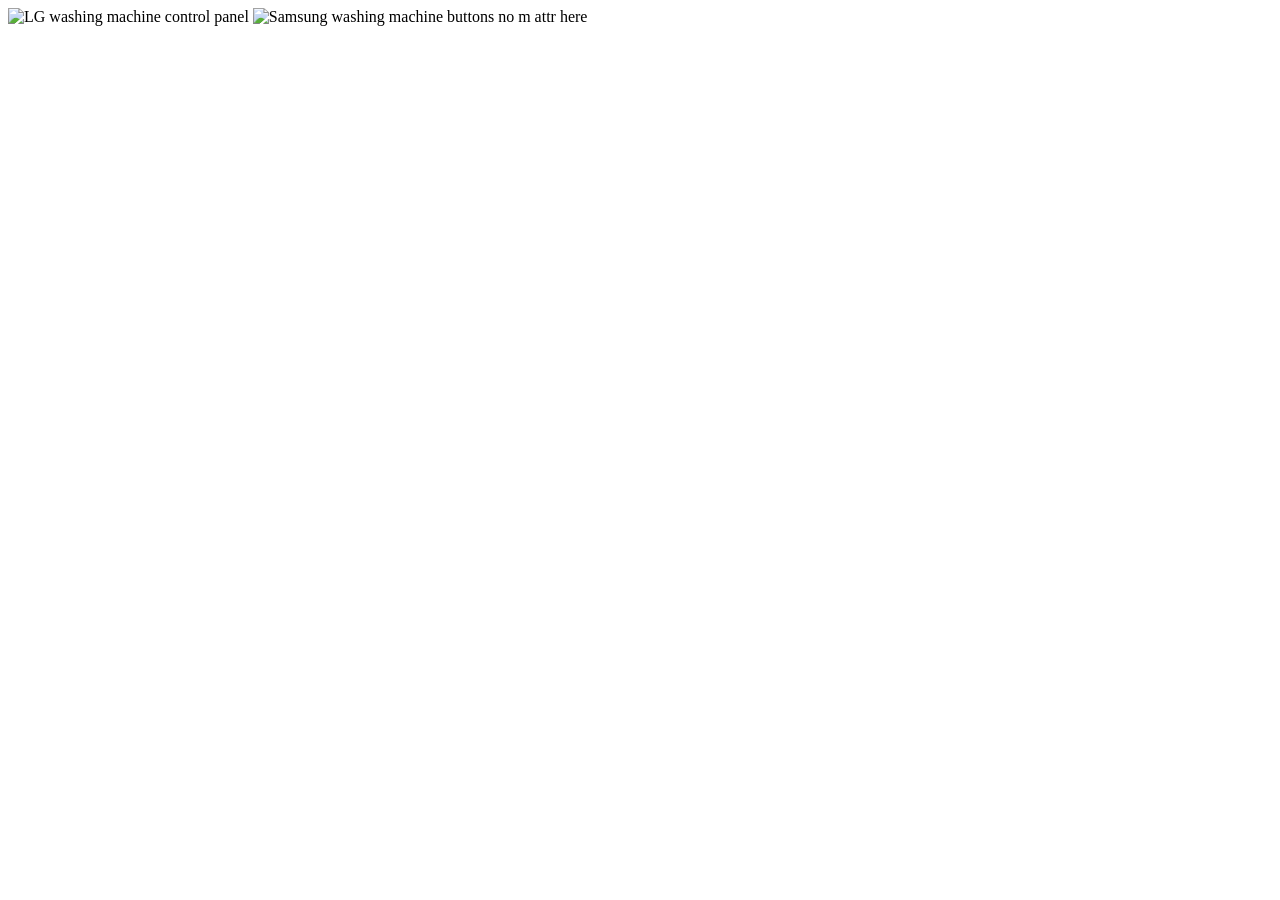
==== apps/data-collector/tests/fixtures/bing_sample.html @ d1fb2db0 "feat(data-collector): Bing result extractor" ====
<html><body>
<a class="iusc" m='{"murl":"https://img.example.com/lg-panel.jpg","purl":"https://shop.example.com/lg-washer","t":"LG Washer Panel"}'>
  <img alt="LG washing machine control panel" />
</a>
<a class="iusc" m='{"murl":"https://img.example.com/samsung-panel.png","purl":"https://shop.example.com/samsung-washer","t":"Samsung Panel"}'>
  <img alt="Samsung washing machine buttons" />
</a>
<a class="other">no m attr here</a>
</body></html>
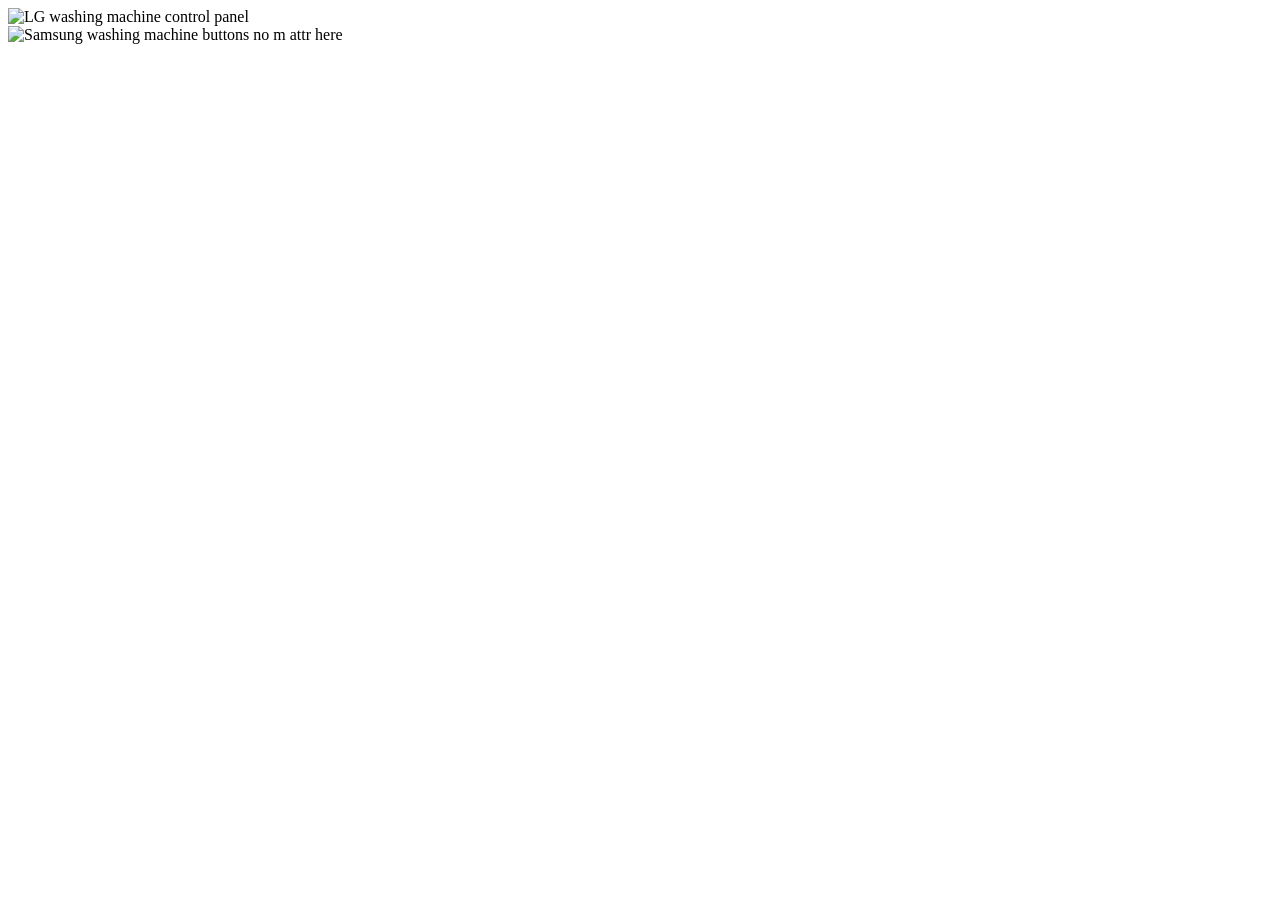
==== commit 7c347b0f: "fix(data-collector): parse real Bing m-attribute format Live run found the plan's fixture assumed si" ====
--- a/apps/data-collector/tests/fixtures/bing_sample.html
+++ b/apps/data-collector/tests/fixtures/bing_sample.html
@@ -1,9 +1,5 @@
 <html><body>
-<a class="iusc" m='{"murl":"https://img.example.com/lg-panel.jpg","purl":"https://shop.example.com/lg-washer","t":"LG Washer Panel"}'>
-  <img alt="LG washing machine control panel" />
-</a>
-<a class="iusc" m='{"murl":"https://img.example.com/samsung-panel.png","purl":"https://shop.example.com/samsung-washer","t":"Samsung Panel"}'>
-  <img alt="Samsung washing machine buttons" />
-</a>
+<a class="iusc" style="height:180px;width:345px" m="{&quot;murl&quot;:&quot;https://img.example.com/lg-panel.jpg&quot;,&quot;purl&quot;:&quot;https://shop.example.com/lg-washer&quot;,&quot;t&quot;:&quot;LG Washer Panel&quot;}"><div class="img_cont"><img alt="LG washing machine control panel" /></div></a>
+<a class="iusc" style="height:180px;width:345px" m="{&quot;murl&quot;:&quot;https://img.example.com/samsung-panel.png&quot;,&quot;purl&quot;:&quot;https://shop.example.com/samsung-washer&quot;,&quot;t&quot;:&quot;Samsung Panel&quot;}"><img alt="Samsung washing machine buttons" /></a>
 <a class="other">no m attr here</a>
 </body></html>
